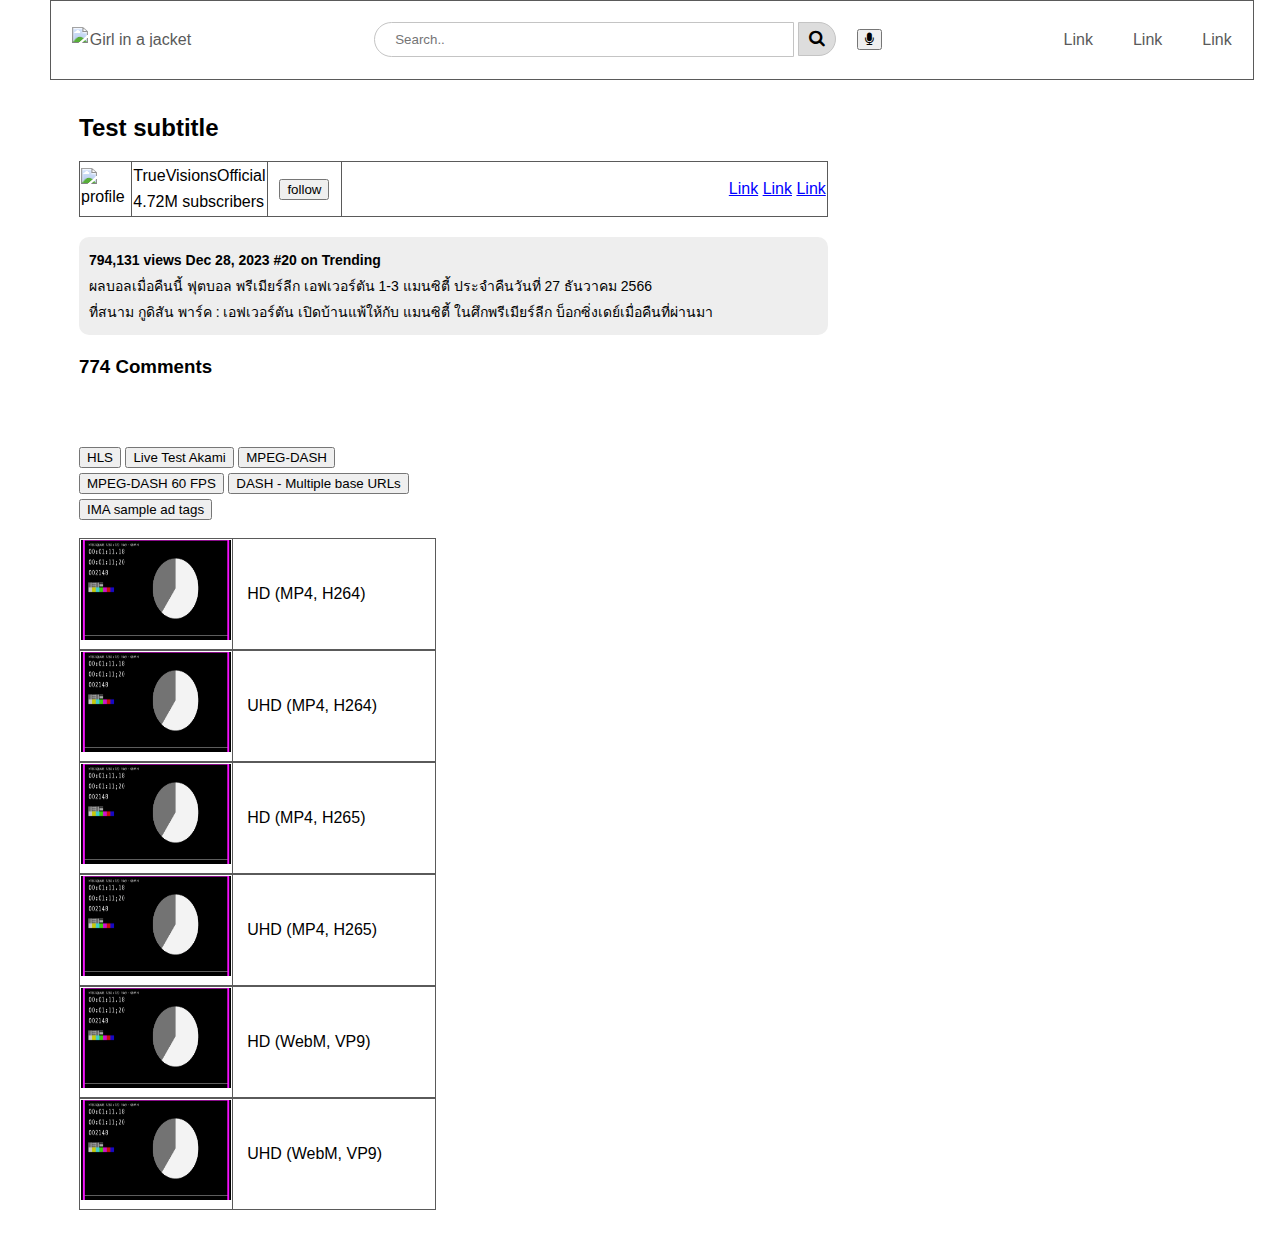
==== app/youtube.html @ 2785e9da "start project" ====
<!DOCTYPE html>
<html lang="en">
<head>
    <meta charset="UTF-8">
    <meta name="viewport" content="width=device-width, initial-scale=1.0">
    <title>Document</title>
    <link rel="stylesheet" href="/css/styles.css">
    <link rel="stylesheet" href="https://cdnjs.cloudflare.com/ajax/libs/font-awesome/4.7.0/css/font-awesome.min.css">
    <link href="https://vjs.zencdn.net/7.2.3/video-js.css" rel="stylesheet">
</head>
<body>
    <div class="topnav">
        <table class="table-head">
            <tr>
                <td>
                    <img class="img-icon" style="float: left;" src="https://upload.wikimedia.org/wikipedia/commons/b/b8/YouTube_Logo_2017.svg" alt="Girl in a jacket" width="120" height="20">
                    <input class="input-search" type="text" placeholder="Search..">
                    <button class="search-container" type="submit"><i class="fa fa-search"></i></button>
                    <button><i class="fa fa-microphone"></i></button>
                    <a href="#">Link</a>
                    <a href="#">Link</a>
                    <a href="#">Link</a>
                </td>
            </tr>   
        </table>

    </div>
    <div class="page">
        <div class="column1">
            <div>
                <p id="showvideo"></p>
            <script src="https://vjs.zencdn.net/ie8/ie8-version/videojs-ie8.min.js"></script>
            <script src="https://cdnjs.cloudflare.com/ajax/libs/videojs-contrib-hls/5.14.1/videojs-contrib-hls.js"></script>
            <script src="https://vjs.zencdn.net/7.2.3/video.js"></script>
            <h2 id="title">Test subtitle</h2>    
            </div>
            <div >
                <table class="profile">
                    <tr>
                        <td class="profile-logo" style="text-align: left;">
                            <img src="https://yt3.googleusercontent.com/ytc/AIf8zZTeXMihZQhfOn-r4OK4kCzEtAilKQMuJxqWVJfrhA=s176-c-k-c0x00ffffff-no-rj" alt="profile" width="50" height="50">
                        </td>
                        <td class="profile-name">
                            TrueVisionsOfficial <br>
                            4.72M subscribers
                        </td>
                        <td class="profile-follow">
                            <button>follow</button>
                        </td>
                        <td class="profile-share">
                            <a href="#">Link</a>
                            <a href="#">Link</a>
                            <a href="#">Link</a>
                        </td>
                    </tr>
                </table>   
            </div>
            <div class="description">
                <b>794,131 views  Dec 28, 2023  #20 on Trending</b><br>
                ผลบอลเมื่อคืนนี้ ฟุตบอล พรีเมียร์ลีก เอฟเวอร์ตัน 1-3 แมนซิตี้ ประจำคืนวันที่ 27 ธันวาคม 2566 <br>
                 ที่สนาม กูดิสัน พาร์ค : เอฟเวอร์ตัน เปิดบ้านแพ้ให้กับ แมนซิตี้ ในศึกพรีเมียร์ลีก บ็อกซิ่งเดย์เมื่อคืนที่ผ่านมา
            </div>
            <div class="comment">
                <h3>774 Comments</h3> 
            </div>

        </div>
        <div class="column2">
            <p id="category"></p>
            <p id="list"></p>
        </div>
        <script src="../videolists.js">
        </script>
    </div>
</body>
</html>
---- css/styles.css ----
body {
  margin: 0;
  font-family: Roboto, Arial, sans-serif;
  line-height: 26px;
}

.page {
  margin: 0 5% 0 ;
}

h1 {
  margin: 50px;
  text-align: center;
}

.text-center {
  text-align: center;
}

iframe{
  border-radius: 10px;
}

table {
  width: 70%;
  border-collapse: collapse;
  margin-left: auto; 
  margin-right: auto;
  
}

td, th {
  text-align: center;
  width: 200px;
  border: #5a5a5a 1px solid;
}

.input-table {
  width: 100%;
  height: 100%;
  padding-top: .6em;
  padding-bottom: .6em;
}

.input-cal {
  width: 68%;
  text-align: right;
  border:none;
  font-size: 18px;
}

.bg-submit {
  background-color: rgb(0, 205, 0);
}

.bg-operator {
  background-color: gold;
}

.bg-cnc {
  background-color: rgb(255, 61, 61);
}

a {
  color: blue;
}

a:hover {
  color: darkslateblue;
}

.input-bmi {
  margin-top: 20px;
  margin-right: 20px;
}

.p-left {
  text-align: left;
  margin-left: 22%;
  margin-bottom: 0%;
}

.font-size-30{
  font-size: 30px;
}

.table-head {
  width: 100%;
  border-collapse: collapse;
  margin-left: 1%; 
  margin-right: auto;
}

.input-search{
  width: 35%;
  padding: 9px 20px;
  margin-top: 20px;
  box-sizing: border-box;
  border-top-left-radius: 30px;
  border-bottom-left-radius: 30px;
  border: 1px solid #c4c4c4;
}

.search-container {
  padding: 6px 10px;
  margin-top: 20px;
  margin-right: 16px;
  background: #ddd;
  font-size: 17px;
  border-top-right-radius: 30px;
  border-bottom-right-radius: 30px;
  border: 1px solid #c4c4c4;
}

/* Style the top navigation bar */
.topnav {
  overflow: hidden;
  padding: 0 3% 0;
  left: 0;
  right:0;
  overflow-y:scroll;
  overflow-x:hidden;
}

/* Style the topnav links */
.topnav a{
  float: right;
  /* display: block; */
  color: #5a5a5a;
  /* text-align: center; */
  padding: 25px 20px;
  text-decoration: none;
}

.img-icon {
  float: right;
  /* display: block; */
  color: #5a5a5a;
  /* text-align: center; */
  padding: 25px 20px;
  text-decoration: none;
}

/* Change color on hover */
.topnav a:hover {
  background-color: #ddd;
  color: black;
}
.column1 {
  float: left;
  width: 65%;
  padding: 15px;
}
.column2 {
  float: left;
  width: 31%;
  padding: 15px;
}

.search-container:hover {
  background: #ccc;
}

.profile{
  width:  100%;
}

.profile-logo{
  width: 7%;
}

.profile-name{
  text-align: left;
  width: 15%;
}

.profile-follow{
  width: 10%;
}

.profile-share{
  text-align: right;
}

.description{
  margin-top: 20px;
  padding: 10px;
  background-color: #eeeeee;
  border-radius: 10px;
  font-size: 14px;
}

.comment{
  margin-top: 18px;
}

.list {
  width: 100%;
}

.list-img {
  width: 30%;
}

.list-desc {
  text-align: left;
  padding-left: 4%;
}
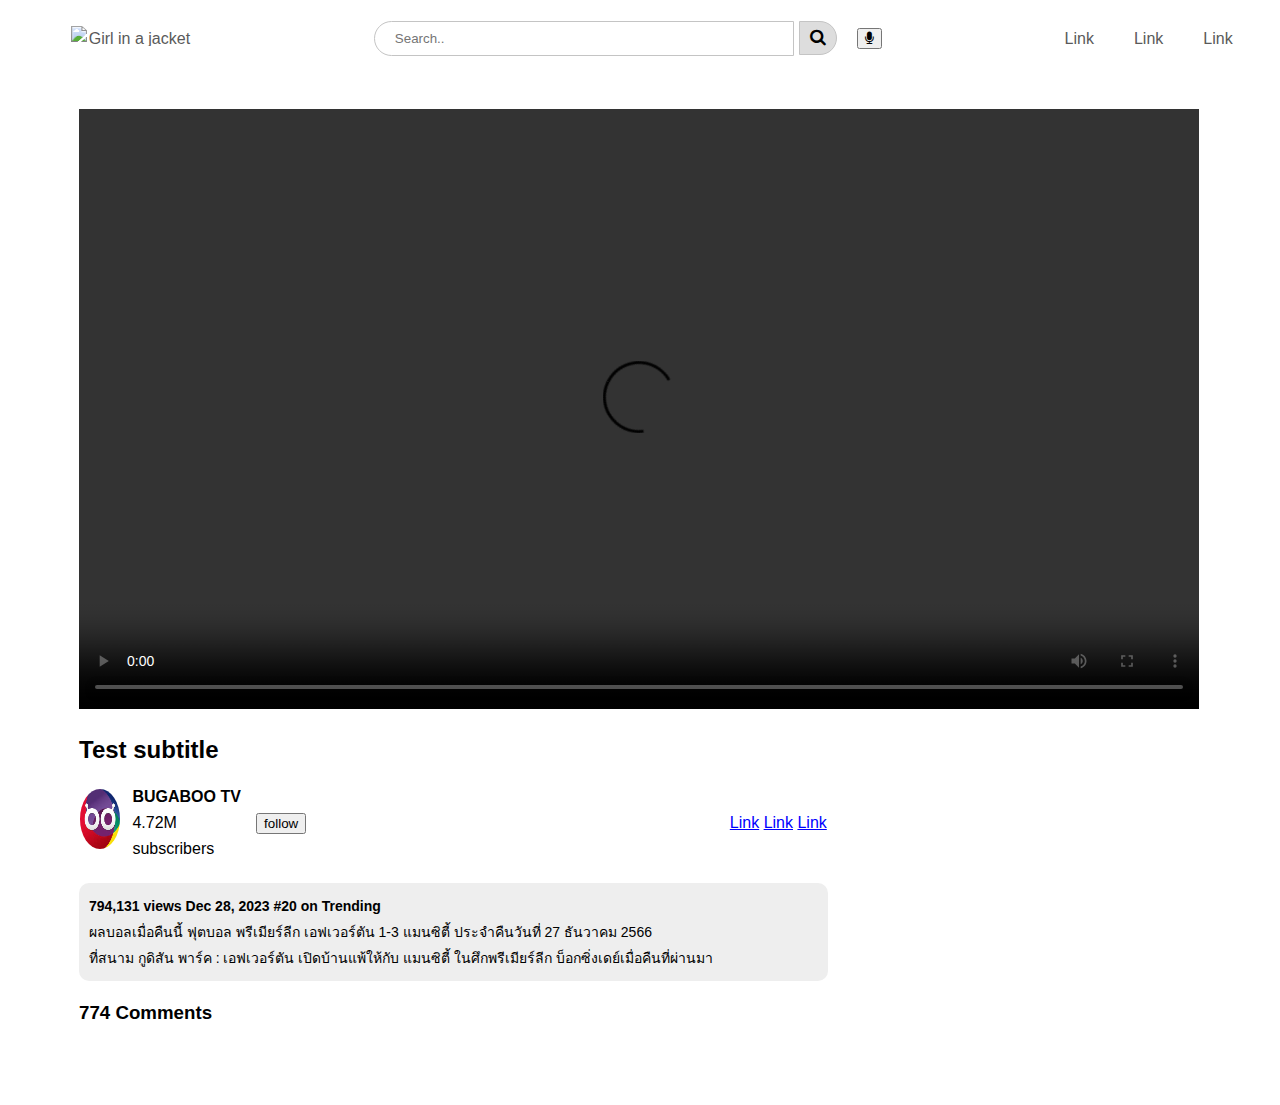
==== commit 02a8a63b: "playlist video" ====
--- a/app/youtube.html
+++ b/app/youtube.html
@@ -9,6 +9,7 @@
     <link href="https://vjs.zencdn.net/7.2.3/video-js.css" rel="stylesheet">
 </head>
 <body>
+<!-- header -->
     <div class="topnav">
         <table class="table-head">
             <tr>
@@ -23,25 +24,30 @@
                 </td>
             </tr>   
         </table>
-
     </div>
+<!-- body -->
     <div class="page">
+<!-- body left -->
         <div class="column1">
-            <div>
-                <p id="showvideo"></p>
-            <script src="https://vjs.zencdn.net/ie8/ie8-version/videojs-ie8.min.js"></script>
-            <script src="https://cdnjs.cloudflare.com/ajax/libs/videojs-contrib-hls/5.14.1/videojs-contrib-hls.js"></script>
-            <script src="https://vjs.zencdn.net/7.2.3/video.js"></script>
-            <h2 id="title">Test subtitle</h2>    
+            <div>  
+                <p id="show_video"></p> 
+                <h2 id="title">Test subtitle</h2>  
+                <script src="https://vjs.zencdn.net/ie8/ie8-version/videojs-ie8.min.js"></script>
+                <script src="https://cdnjs.cloudflare.com/ajax/libs/videojs-contrib-hls/5.14.1/videojs-contrib-hls.js"></script>
+                <script src="https://vjs.zencdn.net/7.2.3/video.js"></script>
+                <script src="https://cdnjs.cloudflare.com/ajax/libs/video.js/7.13.3/alt/video.debug.min.js"></script>
+                <script src="http://cdn.dashjs.org/latest/dash.all.debug.js"></script> <!-- Dash.js -->
+                <script src="https://cdnjs.cloudflare.com/ajax/libs/videojs-contrib-dash/4.1.0/videojs-dash.js"></script> <!-- videojs-contrib-dash script -->
+                <script src="https://unpkg.com/videojs-contrib-dash/dist/videojs-dash.js"></script> <!--<script src="//cdn.dashjs.org/latest/dash.all.debug.js"></script> -->
             </div>
             <div >
                 <table class="profile">
                     <tr>
                         <td class="profile-logo" style="text-align: left;">
-                            <img src="https://yt3.googleusercontent.com/ytc/AIf8zZTeXMihZQhfOn-r4OK4kCzEtAilKQMuJxqWVJfrhA=s176-c-k-c0x00ffffff-no-rj" alt="profile" width="50" height="50">
+                            <img class="profile-logo-img" src="[data-uri]" alt="profile" width="10" height="60">
                         </td>
                         <td class="profile-name">
-                            TrueVisionsOfficial <br>
+                            <b>BUGABOO TV </b><br>
                             4.72M subscribers
                         </td>
                         <td class="profile-follow">
@@ -63,11 +69,12 @@
             <div class="comment">
                 <h3>774 Comments</h3> 
             </div>
+        </div>
 
-        </div>
+<!-- body right -->
         <div class="column2">
-            <p id="category"></p>
-            <p id="list"></p>
+            <p id="category_name"></p>
+            <p id="list_video"></p>
         </div>
         <script src="../videolists.js">
         </script>
--- a/css/styles.css
+++ b/css/styles.css
@@ -32,7 +32,7 @@
 td, th {
   text-align: center;
   width: 200px;
-  border: #5a5a5a 1px solid;
+  /* border: #5a5a5a 1px solid; */
 }
 
 .input-table {
@@ -169,6 +169,11 @@
   width: 7%;
 }
 
+.profile-logo-img{
+  width: 80%;
+  border-radius: 50%;
+}
+
 .profile-name{
   text-align: left;
   width: 15%;
@@ -198,6 +203,10 @@
   width: 100%;
 }
 
+.list:hover {
+  background-color: #ddd;
+}
+
 .list-img {
   width: 30%;
 }
@@ -205,4 +214,5 @@
 .list-desc {
   text-align: left;
   padding-left: 4%;
+  word-break: break-all;
 }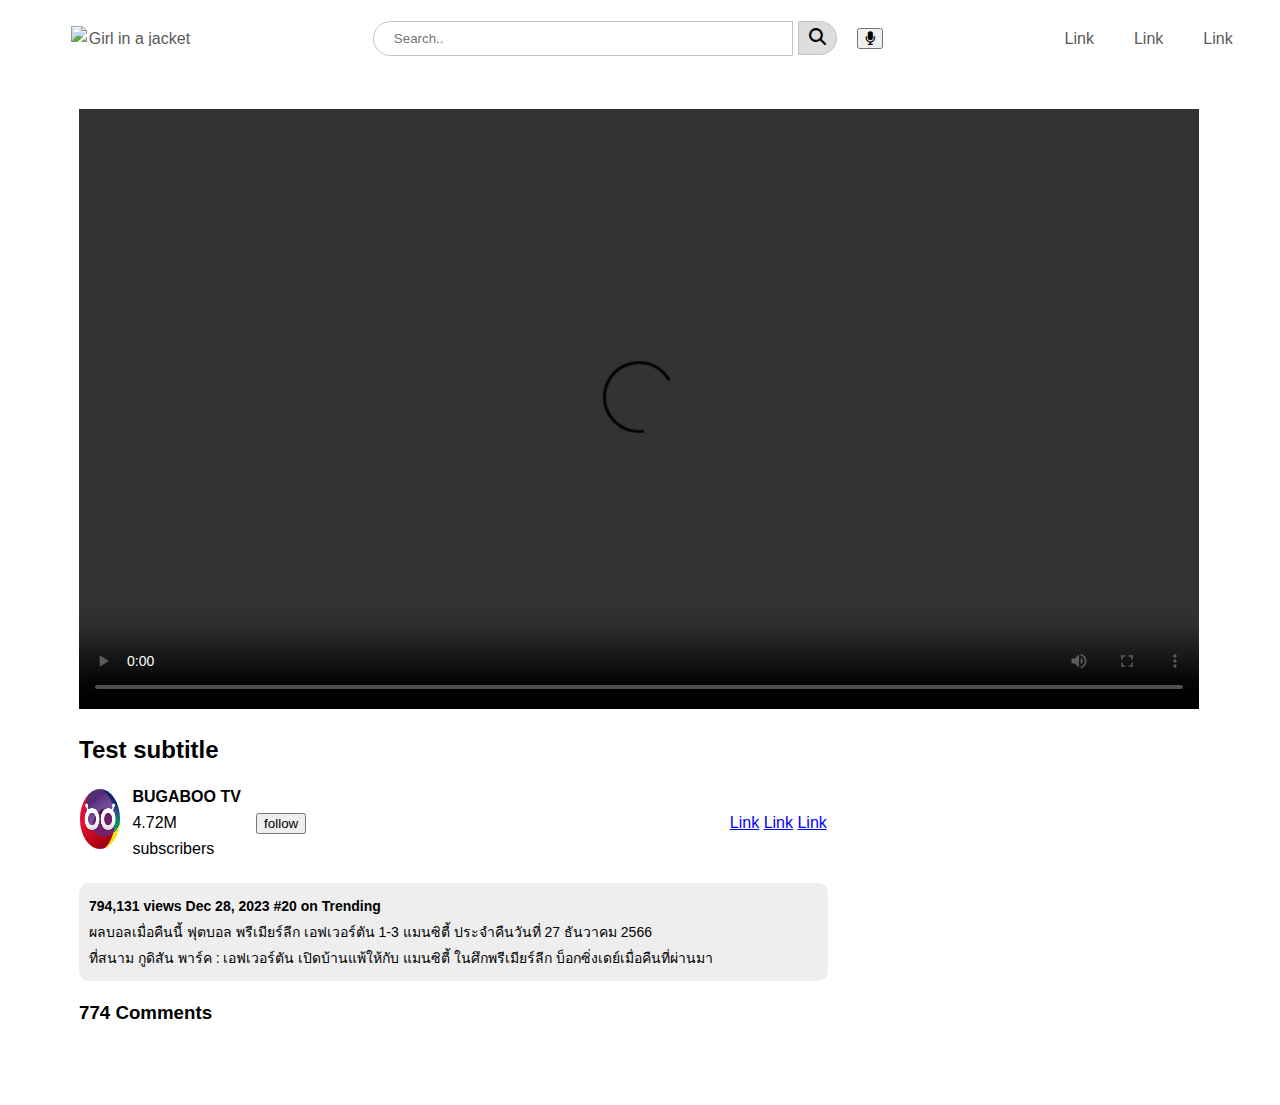
==== commit 19d90ef2: "onclick playlist video" ====
--- a/app/youtube.html
+++ b/app/youtube.html
@@ -7,6 +7,7 @@
     <link rel="stylesheet" href="/css/styles.css">
     <link rel="stylesheet" href="https://cdnjs.cloudflare.com/ajax/libs/font-awesome/4.7.0/css/font-awesome.min.css">
     <link href="https://vjs.zencdn.net/7.2.3/video-js.css" rel="stylesheet">
+    <link rel="stylesheet" href="https://cdnjs.cloudflare.com/ajax/libs/font-awesome/6.2.0/css/all.min.css">
 </head>
 <body>
 <!-- header -->
--- a/css/styles.css
+++ b/css/styles.css
@@ -203,6 +203,10 @@
   width: 100%;
 }
 
+.list.active {
+  background-color: #ceecff;
+}
+
 .list:hover {
   background-color: #ddd;
 }
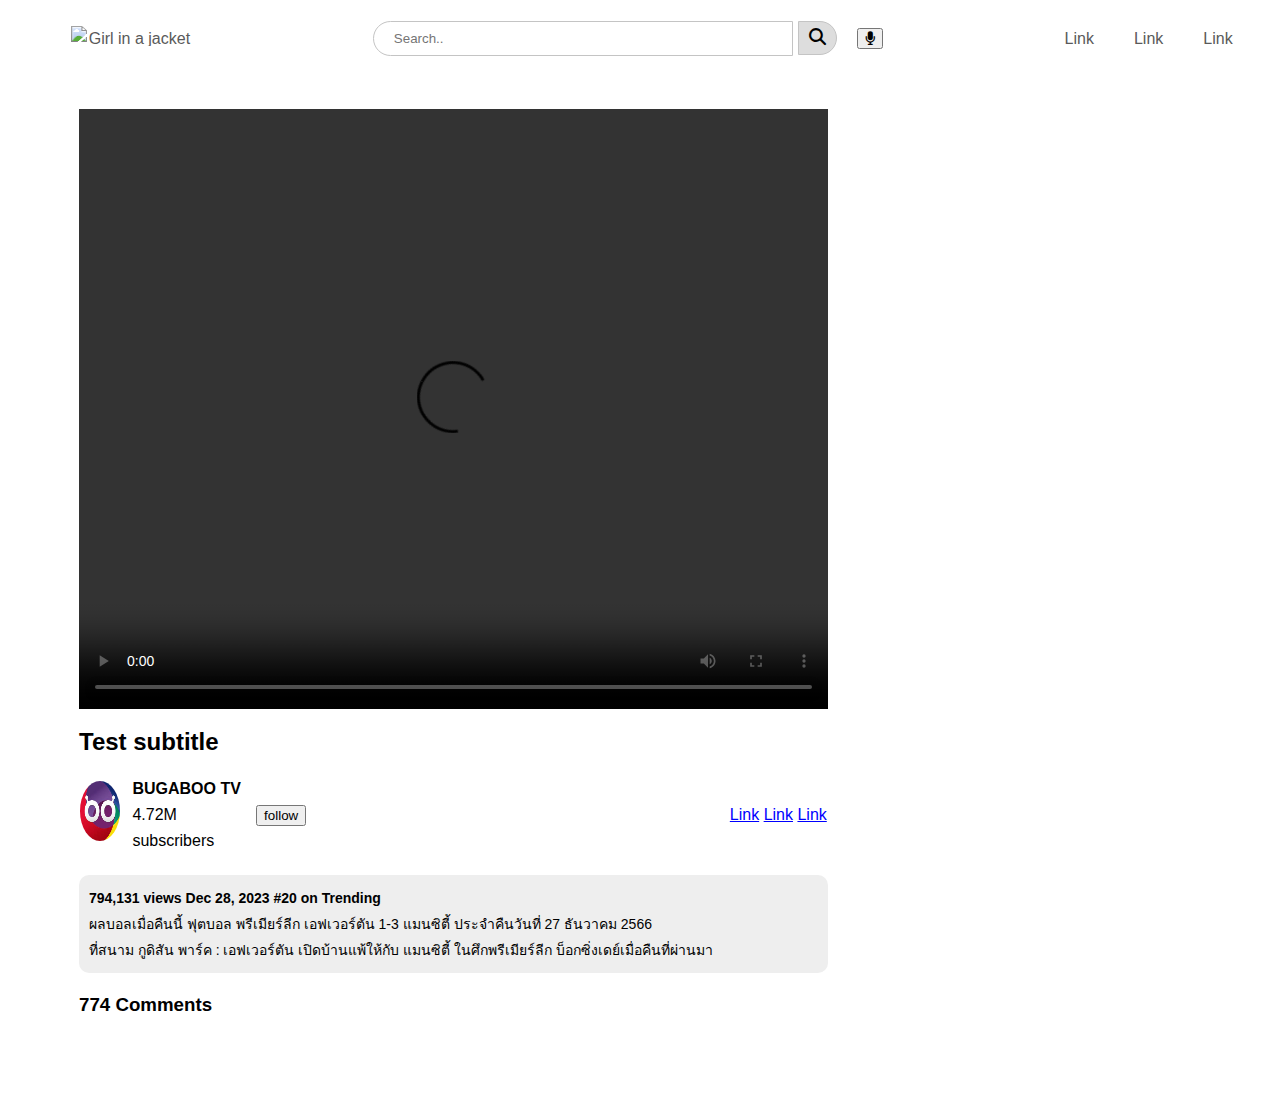
==== commit e7c352bb: "search video" ====
--- a/app/youtube.html
+++ b/app/youtube.html
@@ -16,8 +16,8 @@
             <tr>
                 <td>
                     <img class="img-icon" style="float: left;" src="https://upload.wikimedia.org/wikipedia/commons/b/b8/YouTube_Logo_2017.svg" alt="Girl in a jacket" width="120" height="20">
-                    <input class="input-search" type="text" placeholder="Search..">
-                    <button class="search-container" type="submit"><i class="fa fa-search"></i></button>
+                    <input id="search" class="input-search" type="text" placeholder="Search..">
+                    <button class="search-container" type="submit" onclick="searchVideo()"><i class="fa fa-search"></i></button>
                     <button><i class="fa fa-microphone"></i></button>
                     <a href="#">Link</a>
                     <a href="#">Link</a>
@@ -31,7 +31,7 @@
 <!-- body left -->
         <div class="column1">
             <div>  
-                <p id="show_video"></p> 
+                <p class="main-video" id="show_video"></p> 
                 <h2 id="title">Test subtitle</h2>  
                 <script src="https://vjs.zencdn.net/ie8/ie8-version/videojs-ie8.min.js"></script>
                 <script src="https://cdnjs.cloudflare.com/ajax/libs/videojs-contrib-hls/5.14.1/videojs-contrib-hls.js"></script>
--- a/css/styles.css
+++ b/css/styles.css
@@ -151,6 +151,12 @@
   width: 65%;
   padding: 15px;
 }
+
+.main-video{
+  width:  100%;
+  height: 600px;
+}
+
 .column2 {
   float: left;
   width: 31%;
